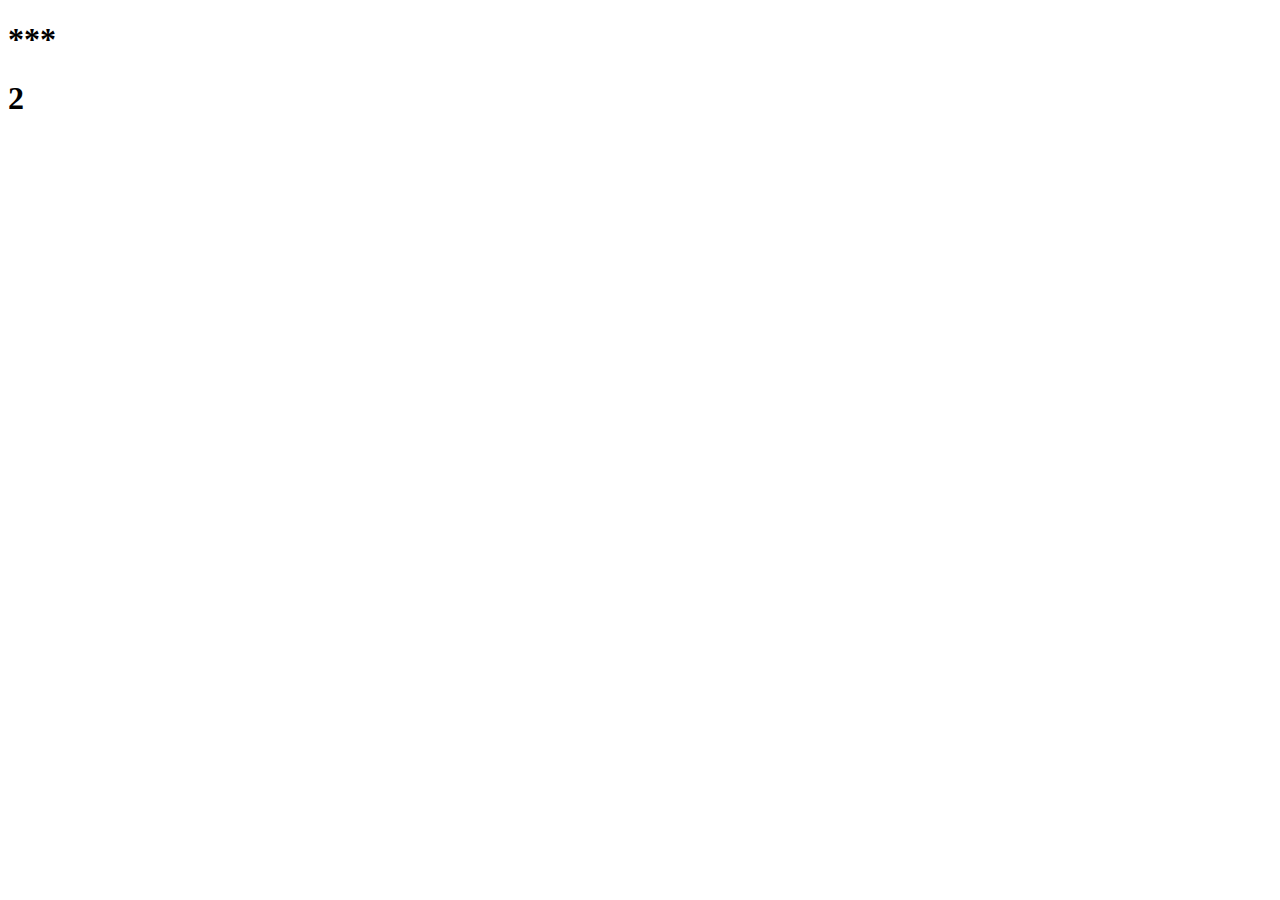
==== js-bootcamp/hangman/index.html @ d7153455 "video 97 part 1 my code" ====
<!DOCTYPE html>
<html lang="en">
<head>
    <meta charset="UTF-8">
    <meta http-equiv="X-UA-Compatible" content="IE=edge">
    <meta name="viewport" content="width=device-width, initial-scale=1.0">
    <title>Hangman</title>
</head>
<body>
    <h1 id="word"></h1>
    <h1 id="guesses"></h1>
    <script src="hangman.js"></script>
    <script src="app.js"></script>
</body>
</html>
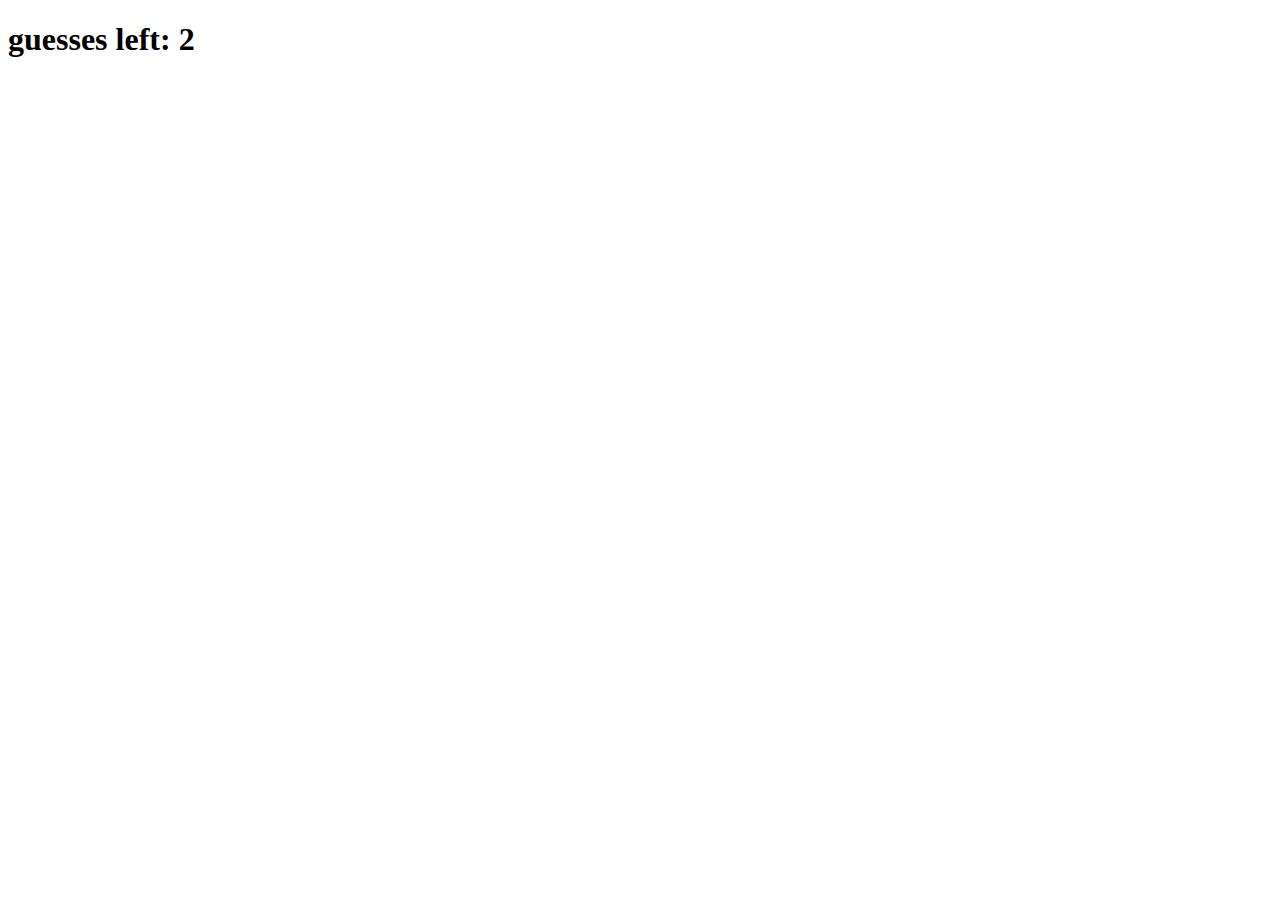
==== commit 42be4d51: "Video 107 My Code" ====
--- a/js-bootcamp/hangman/index.html
+++ b/js-bootcamp/hangman/index.html
@@ -9,6 +9,7 @@
 <body>
     <h1 id="word"></h1>
     <h1 id="guesses"></h1>
+    <script src="request.js"></script>
     <script src="hangman.js"></script>
     <script src="app.js"></script>
 </body>
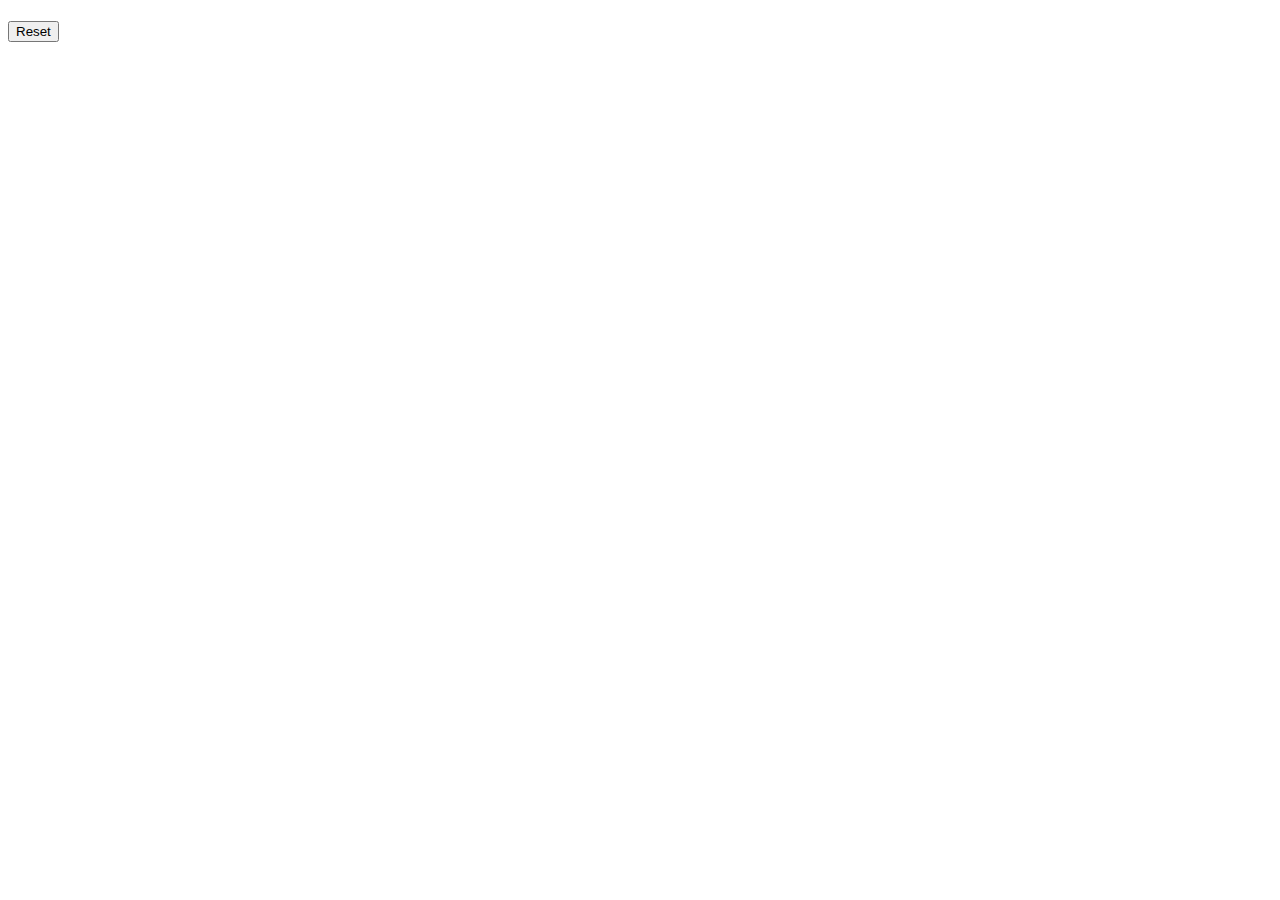
==== commit 2090e5c6: "Video 119 Code" ====
--- a/js-bootcamp/hangman/index.html
+++ b/js-bootcamp/hangman/index.html
@@ -9,6 +9,7 @@
 <body>
     <h1 id="word"></h1>
     <h1 id="guesses"></h1>
+    <button id="reset">Reset</button>
     <script src="request.js"></script>
     <script src="hangman.js"></script>
     <script src="app.js"></script>
